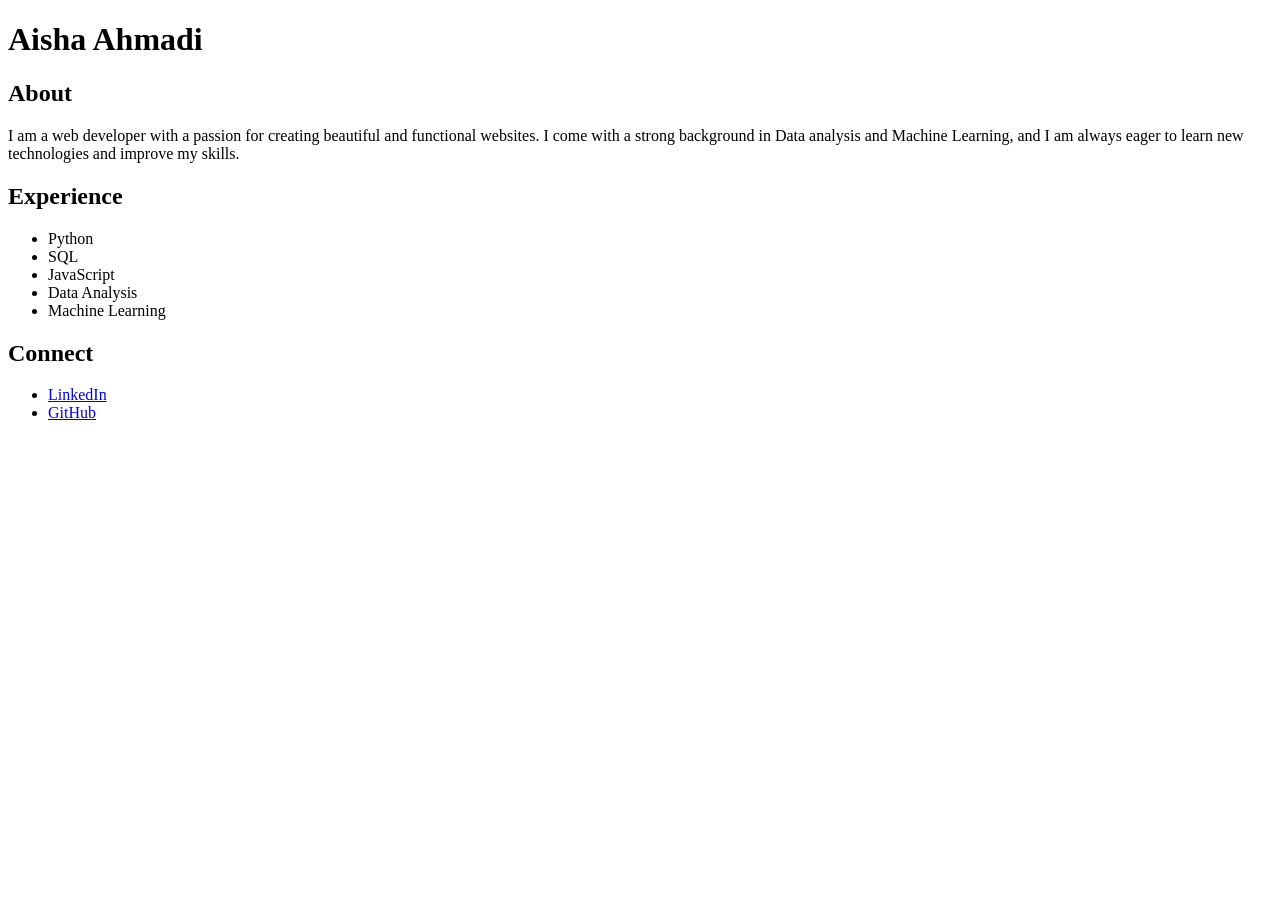
==== index.html @ 91eba74c "boilerplate and content added" ====
<!doctype html>
<html lang="en">
  <head>
    <title>Aisha Ahmadi's Portfolio</title>
    <meta charset="UTF-8" />
    <meta name="viewport" content="width=device-width, initial-scale=1.0" />
    <meta
      name="keywords"
      content="HTML, CSS, JavaScript, Portfolio, Aisha Ahmadi, Web Development"
    />
  </head>
  <body>
    <h1>Aisha Ahmadi</h1>
    <section id="About">
      <h2>About</h2>
      <p>
        I am a web developer with a passion for creating beautiful and
        functional websites. I come with a strong background in Data analysis
        and Machine Learning, and I am always eager to learn new technologies
        and improve my skills.
      </p>
    </section>
    <section id="Experience">
      <h2>Experience</h2>
      <ul>
        <li>Python</li>
        <li>SQL</li>
        <li>JavaScript</li>
        <li>Data Analysis</li>
        <li>Machine Learning</li>
      </ul>
    </section>
    <section id="Connect">
      <h2>Connect</h2>
      <ul>
        <li>
      <a href="https://www.linkedin.com/in/aisha-ahmadi-123456789/"
        >LinkedIn
        </li>
      </a>
      <li>
      <a href="https://github.com/aisha-ahmadi">GitHub </a>
      </li> 
      </ul> 
    </section>
  </body>
</html>
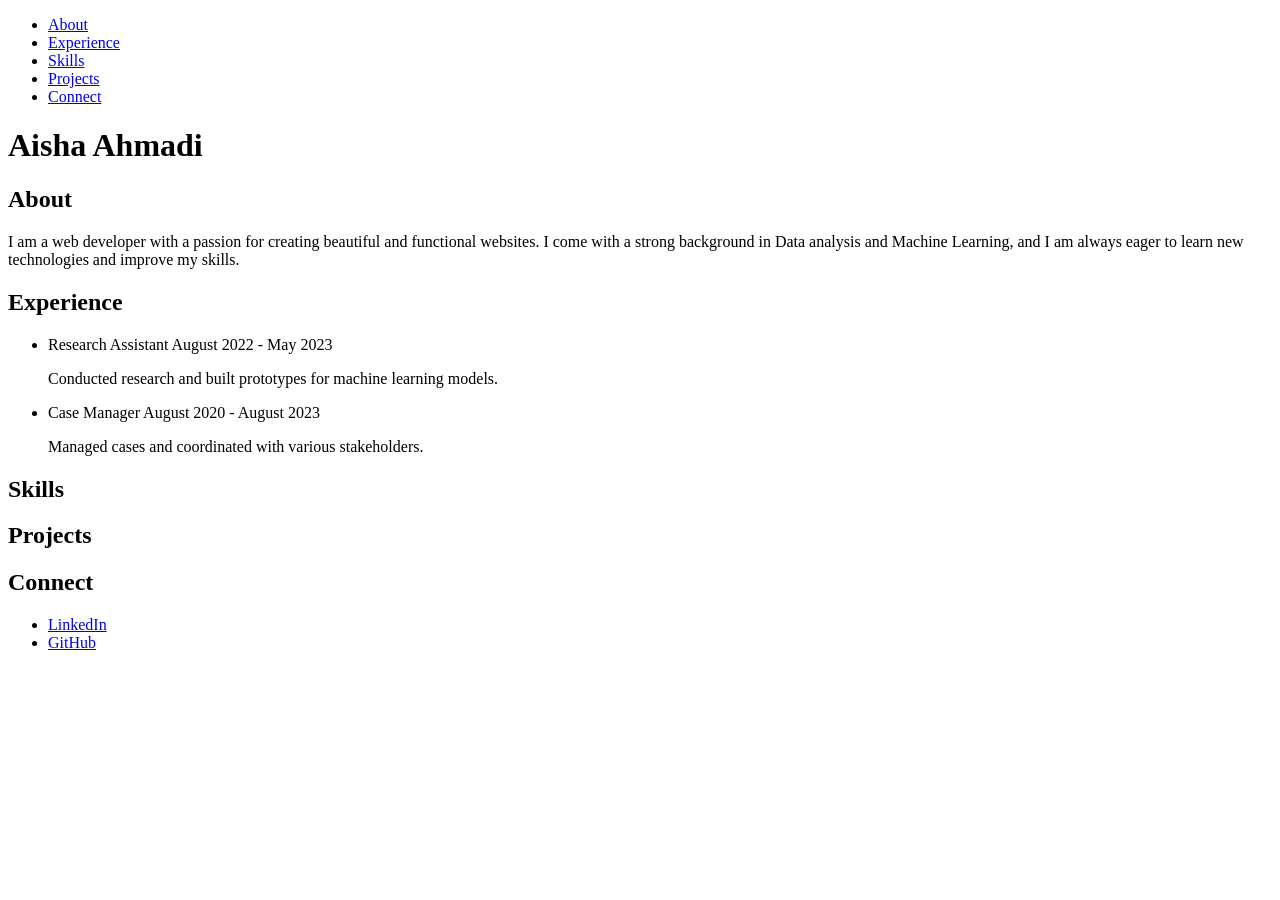
==== commit 39c45c8c: "style: add CSS stylesheet for HTML formatting" ====
--- a/index.html
+++ b/index.html
@@ -8,8 +8,27 @@
       name="keywords"
       content="HTML, CSS, JavaScript, Portfolio, Aisha Ahmadi, Web Development"
     />
+    <!-- Google Fonts -->
+    <link rel="preconnect" href="https://fonts.googleapis.com" />
+    <link rel="preconnect" href="https://fonts.gstatic.com" crossorigin />
+    <link
+      href="https://fonts.googleapis.com/css2?family=Playfair+Display:ital,wght@0,400..900;1,400..900&display=swap"
+      rel="stylesheet"
+    />
+    <!--Custom CSS -->
+    <link rel="stylesheet" href="css/index.css" />
   </head>
+
   <body>
+    <nav>
+      <ul>
+        <li><a href="#About">About</a></li>
+        <li><a href="#Experience">Experience</a></li>
+        <li><a href="#Skills">Skills</a></li>
+        <li><a href="#Projects">Projects</a></li>
+        <li><a href="#Connect">Connect</a></li>
+      </ul>
+    </nav>
     <h1>Aisha Ahmadi</h1>
     <section id="About">
       <h2>About</h2>
@@ -23,25 +42,41 @@
     <section id="Experience">
       <h2>Experience</h2>
       <ul>
-        <li>Python</li>
-        <li>SQL</li>
-        <li>JavaScript</li>
-        <li>Data Analysis</li>
-        <li>Machine Learning</li>
+        <li>
+          <span>Research Assistant</span>
+          <span>August 2022 - May 2023</span>
+          <p>Conducted research and built prototypes for machine learning models.</p>
+        </li>
+        <li>
+          <span>Case Manager</span>
+          <span>August 2020 - August 2023</span> 
+          <p>Managed cases and coordinated with various stakeholders.</p>
+        </li>
       </ul>
     </section>
+
+    <section id="Skills">
+      <h2>Skills</h2>
+    </section>
+
+    <section id="Projects">
+      <h2>Projects</h2>
+      <ul></ul>
+    </section>
+
     <section id="Connect">
       <h2>Connect</h2>
+      <div class = "connectLinks">
       <ul>
         <li>
-      <a href="https://www.linkedin.com/in/aisha-ahmadi-123456789/"
-        >LinkedIn
+          <a href="https://www.linkedin.com/in/aishaahmadi/" target="_blank"
+            >LinkedIn</a>
         </li>
-      </a>
-      <li>
-      <a href="https://github.com/aisha-ahmadi">GitHub </a>
-      </li> 
-      </ul> 
+        <li>
+          <a href="https://github.com/aisha-ahmadi" target="_blank">GitHub </a>
+        </li>
+      </ul>
+      </div>
     </section>
   </body>
 </html>
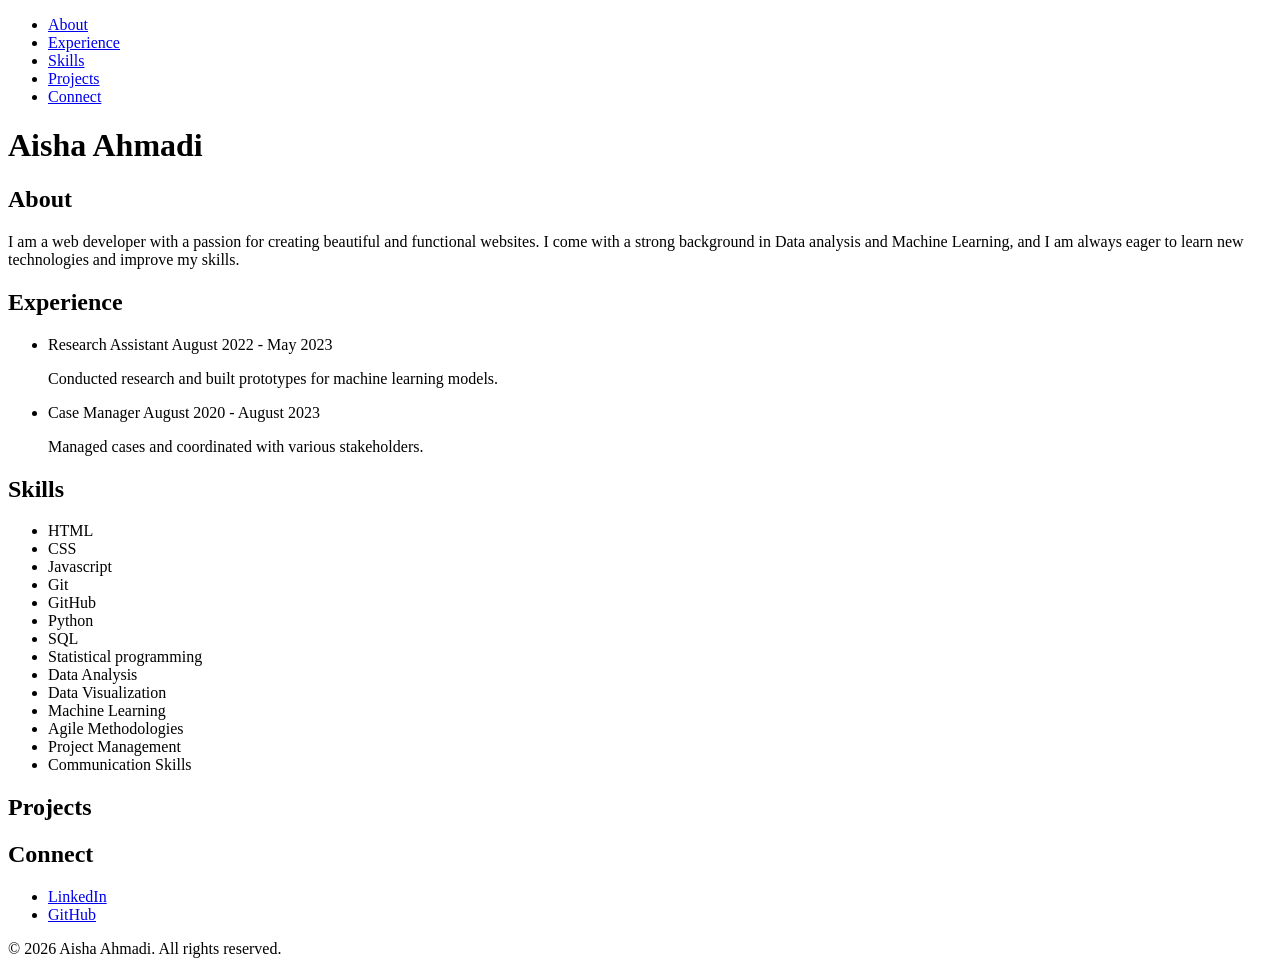
==== commit cd9cd310: "js added, created footer and skills" ====
--- a/index.html
+++ b/index.html
@@ -57,6 +57,7 @@
 
     <section id="Skills">
       <h2>Skills</h2>
+      <ul></ul>
     </section>
 
     <section id="Projects">
@@ -78,5 +79,6 @@
       </ul>
       </div>
     </section>
+    <script src="js/index.js"></script>
   </body>
 </html>
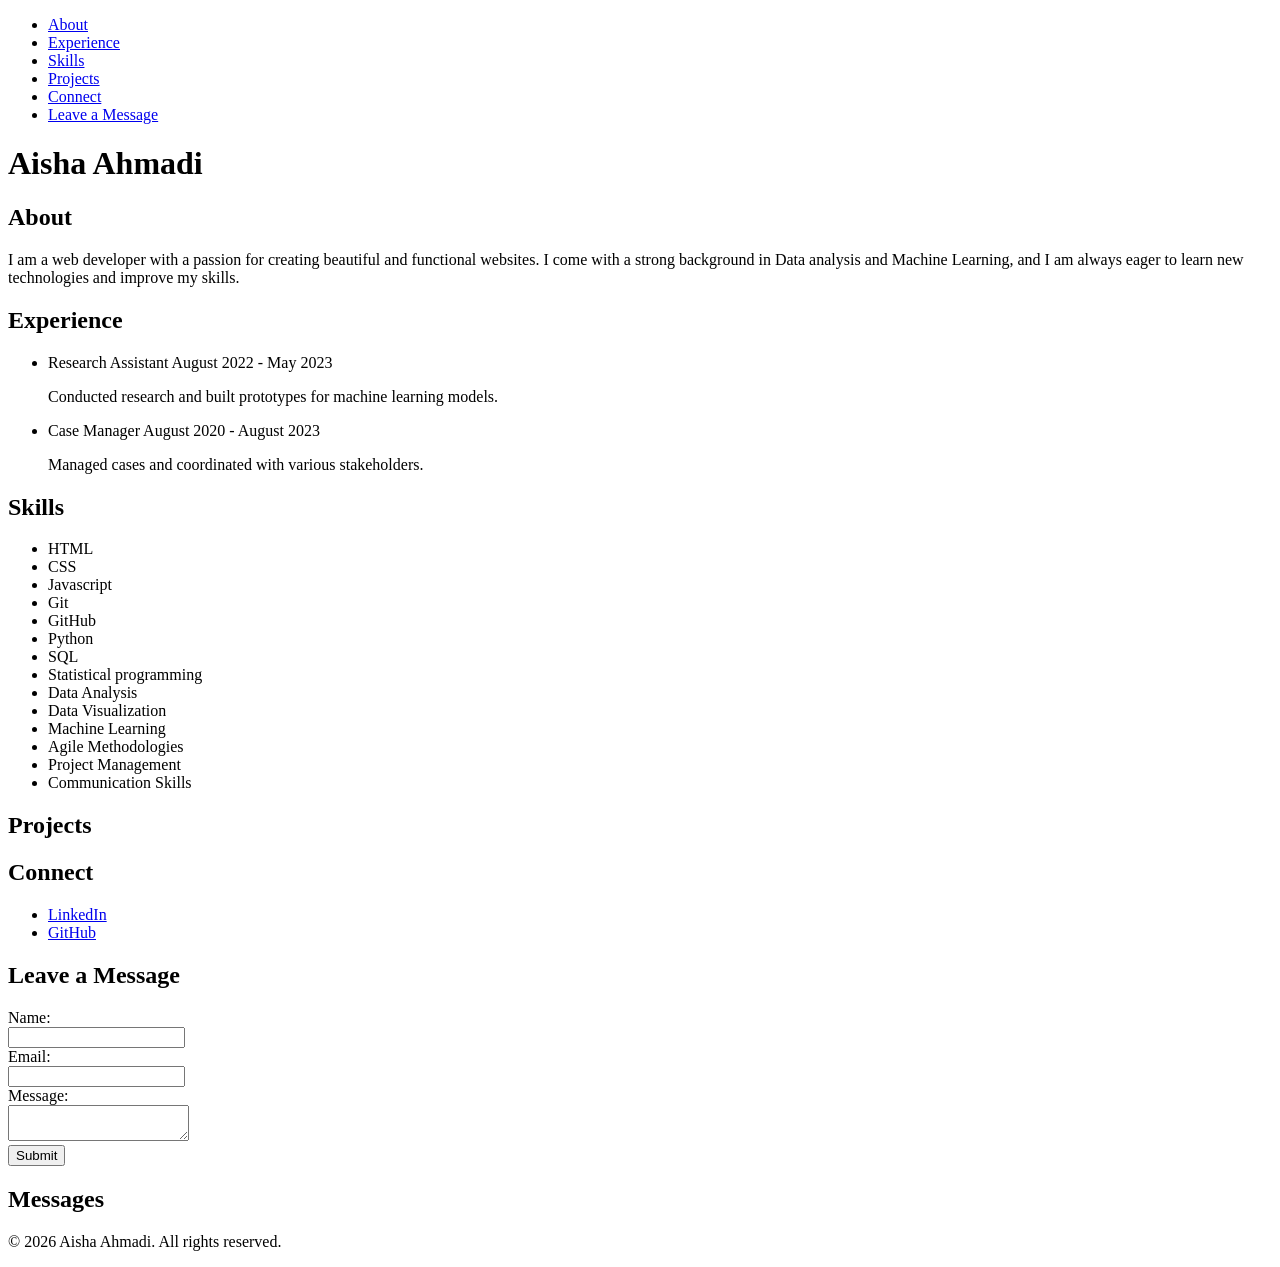
==== commit ede84c9f: "form and functionality added" ====
--- a/index.html
+++ b/index.html
@@ -10,7 +10,7 @@
     />
     <!-- Google Fonts -->
     <link rel="preconnect" href="https://fonts.googleapis.com" />
-    <link rel="preconnect" href="https://fonts.gstatic.com" crossorigin />
+    <link rel="preconnect" href="https://fonts.gstatic.com" />
     <link
       href="https://fonts.googleapis.com/css2?family=Playfair+Display:ital,wght@0,400..900;1,400..900&display=swap"
       rel="stylesheet"
@@ -27,6 +27,7 @@
         <li><a href="#Skills">Skills</a></li>
         <li><a href="#Projects">Projects</a></li>
         <li><a href="#Connect">Connect</a></li>
+        <li><a href="#leave-message">Leave a Message</a></li>
       </ul>
     </nav>
     <h1>Aisha Ahmadi</h1>
@@ -45,11 +46,13 @@
         <li>
           <span>Research Assistant</span>
           <span>August 2022 - May 2023</span>
-          <p>Conducted research and built prototypes for machine learning models.</p>
+          <p>
+            Conducted research and built prototypes for machine learning models.
+          </p>
         </li>
         <li>
           <span>Case Manager</span>
-          <span>August 2020 - August 2023</span> 
+          <span>August 2020 - August 2023</span>
           <p>Managed cases and coordinated with various stakeholders.</p>
         </li>
       </ul>
@@ -67,17 +70,47 @@
 
     <section id="Connect">
       <h2>Connect</h2>
-      <div class = "connectLinks">
-      <ul>
-        <li>
-          <a href="https://www.linkedin.com/in/aishaahmadi/" target="_blank"
-            >LinkedIn</a>
-        </li>
-        <li>
-          <a href="https://github.com/aisha-ahmadi" target="_blank">GitHub </a>
-        </li>
-      </ul>
+      <div class="connectLinks">
+        <ul>
+          <li>
+            <a href="https://www.linkedin.com/in/aishaahmadi/" target="_blank"
+              >LinkedIn</a
+            >
+          </li>
+          <li>
+            <a href="https://github.com/aisha-ahmadi" target="_blank"
+              >GitHub
+            </a>
+          </li>
+        </ul>
       </div>
+    </section>
+
+    <section id="leave-message">
+      <h2>Leave a Message</h2>
+      <form name="leave_message">
+        <label for="usersName">Name:</label>
+        <br />
+        <input type="text" name="usersName" required="true" />
+        <br />
+
+        <label for="usersEmail">Email:</label>
+        <br />
+        <input type="email" name="usersEmail" required="true" />
+        <br />
+
+        <label for="usersMessage">Message:</label>
+        <br />
+        <textarea name="usersMessage" required></textarea>
+        <br />
+
+        <button type="submit">Submit</button>
+      </form>
+    </section>
+
+    <section id="messages">
+      <h2>Messages</h2>
+      <ul></ul>
     </section>
     <script src="js/index.js"></script>
   </body>
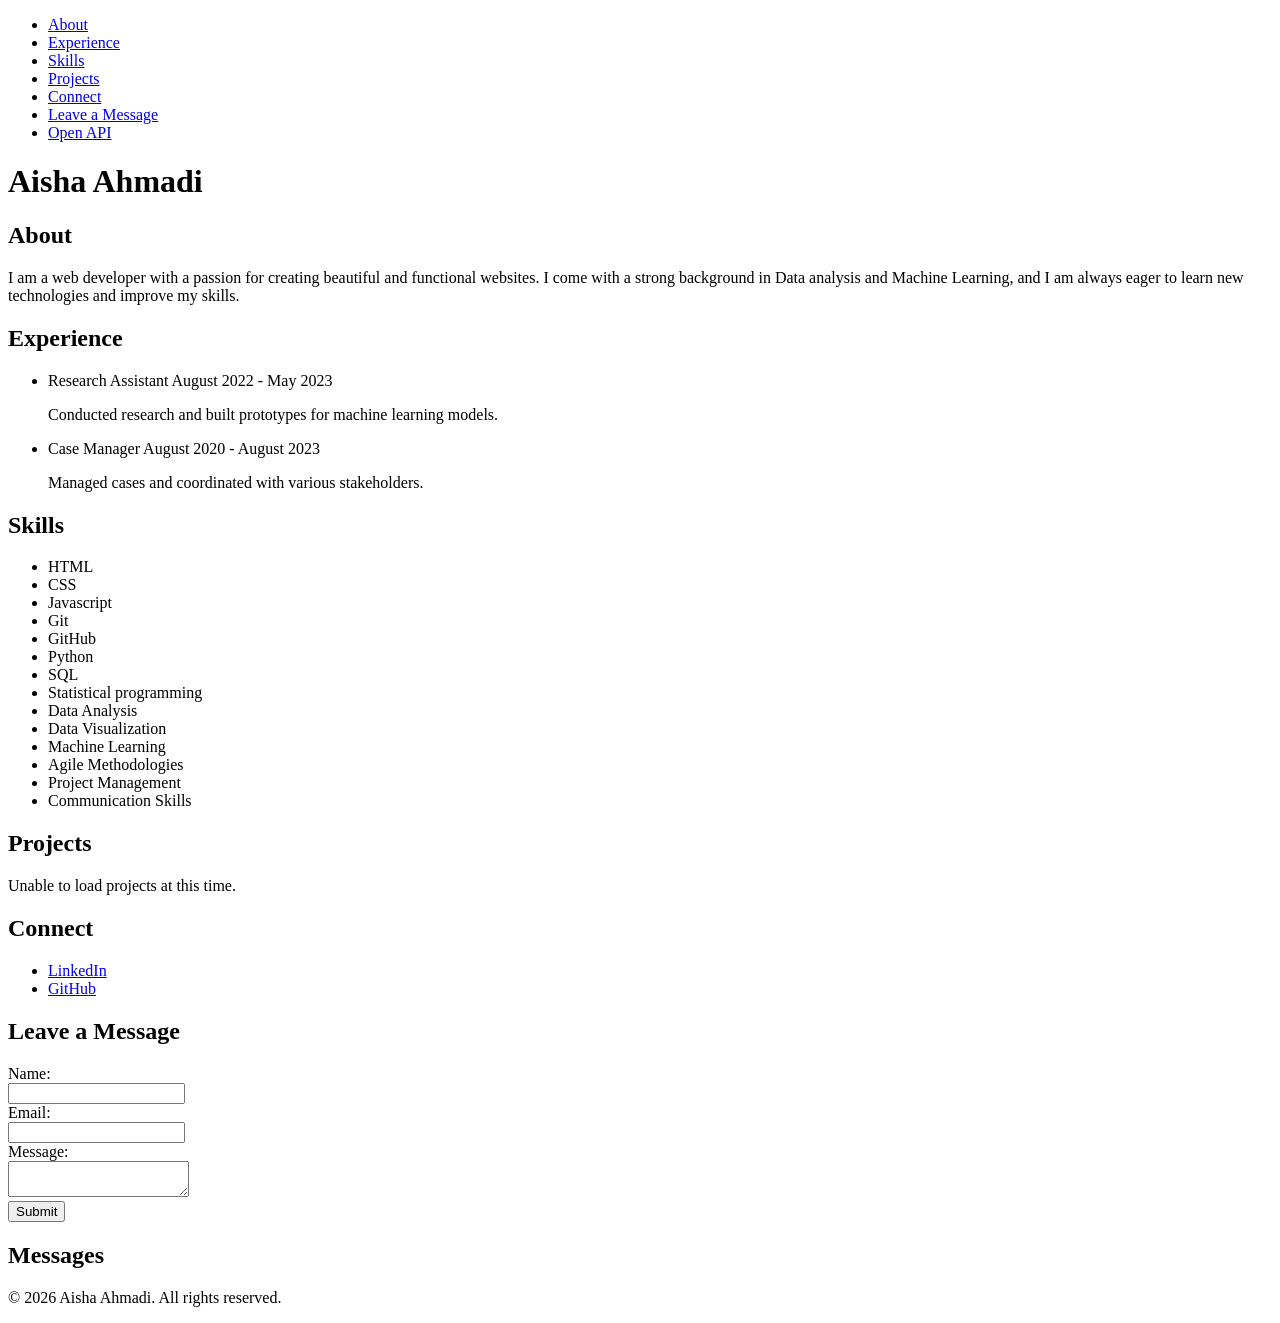
==== commit ff323315: "added open api page" ====
--- a/index.html
+++ b/index.html
@@ -27,7 +27,8 @@
         <li><a href="#Skills">Skills</a></li>
         <li><a href="#Projects">Projects</a></li>
         <li><a href="#Connect">Connect</a></li>
-        <li><a href="#leave-message">Leave a Message</a></li>
+        <li><a href="#leave_message">Leave a Message</a></li>
+        <li><a href="/open-api/index.html">Open API</a></li>
       </ul>
     </nav>
     <h1>Aisha Ahmadi</h1>
@@ -86,7 +87,7 @@
       </div>
     </section>
 
-    <section id="leave-message">
+    <section id="leave_message">
       <h2>Leave a Message</h2>
       <form name="leave_message">
         <label for="usersName">Name:</label>
